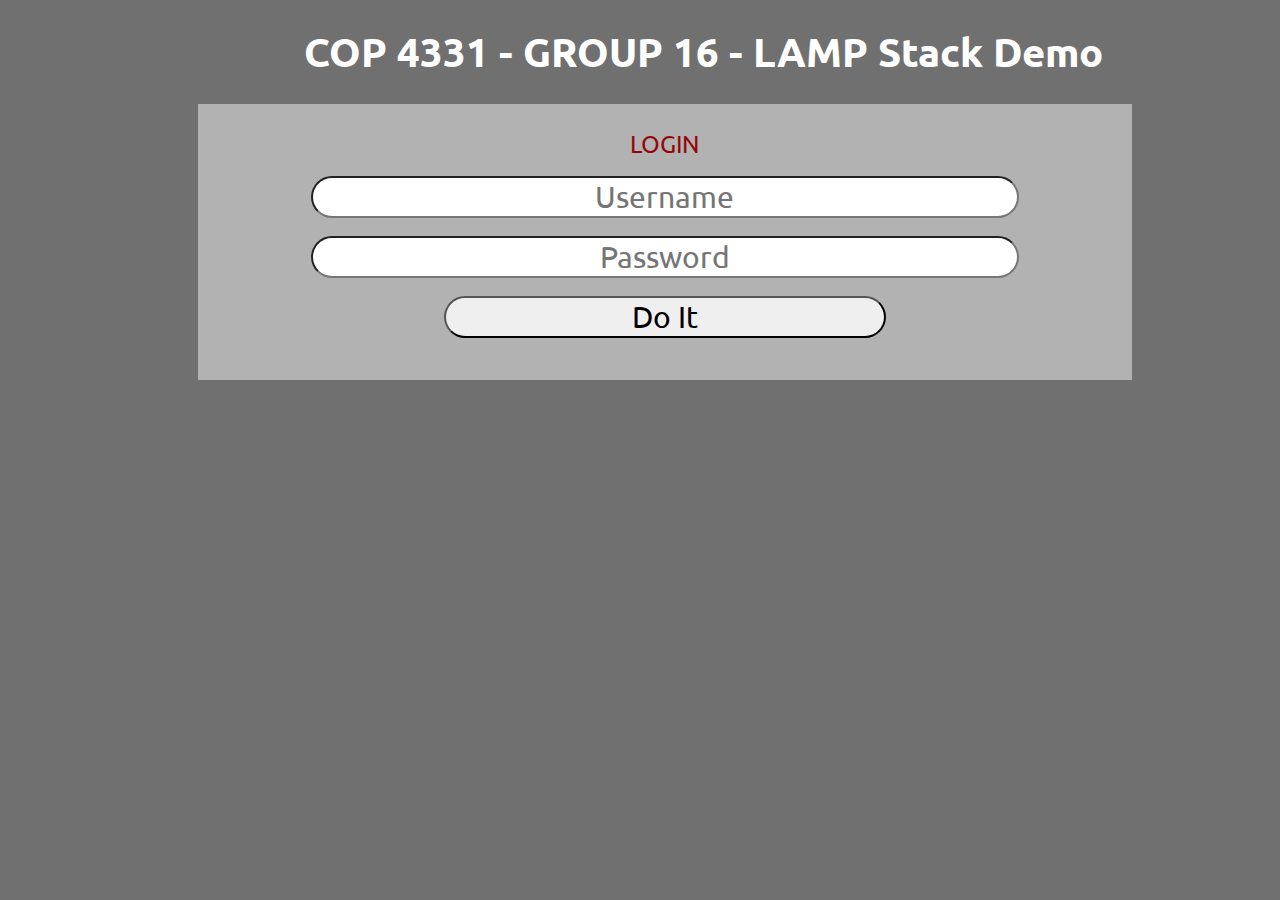
==== index.html @ 3c06ae8a "Add files via upload" ====
<html>
<head>
	<title>COP 4331 - GROUP 16 - LAMP Stack Demo</title>
	<script type="text/javascript" src="js/md5.js"></script>
	<script type="text/javascript" src="js/code.js"></script>
    <link href="css/styles.css" rel="stylesheet">	
    <link href="https://fonts.googleapis.com/css?family=Ubuntu" rel="stylesheet">
</head>
<body>

<h1 id="title">COP 4331 - GROUP 16 - LAMP Stack Demo</h1>

<div id="loginDiv">
	<span id="inner-title">LOGIN</span>
	<input type="text" id="loginName" placeholder="Username" /><br />
	<input type="password" id="loginPassword" placeholder="Password"/><br />
	<button type="button" id="loginButton" class="buttons" onclick="doLogin();"> Do It </button>
	<span id="loginResult"></span>
</div>

</body>
</html>
---- css/styles.css ----
body 
{
    background-color: #707070;
}

#title 
{
    font-size: 40px;
    width: 100%;
    margin: 2% 5%;
    text-align: center;
    font-family: 'Ubuntu', sans-serif;
    color: #FFFFFF;
}

#loginDiv
{
    font-size: 30px;
    width: 70%;
    margin-left: 15%;
    padding: 25px;
    background-color: #b2b2b2;
}

#loggedInDiv
{
    font-size: 30px;
    width: 70%;
    margin-left: 15%;
    padding: 25px;
    background-color: #b2b2b2;
}

#accessUIDiv
{
    font-size: 30px;
    width: 70%;
    margin-left: 15%;
    padding: 25px;
    background-color: #b2b2b2;
}

.buttons
{
    font-size: 30px;
    border-radius: 25px;
    width: 50%;
    margin-left: 25%;
    font-family: 'Ubuntu', sans-serif;
}

.buttons:hover{
    background-color: #00d5124f;
    color: #FFFFFF;
    opacity: 50%;
}

#loginName
{
	font-size: 30px;
}
#loginPassword
{
	font-size: 30px;
}
#searchText
{
	font-size: 30px;
}
#colorText
{
	font-size: 30px;
}

input[type="text"],input[type="password"]{
    border-radius: 25px;
    text-align: center;
    width: 80%;
    margin-left: 10%;
    margin-bottom: 2%;
    font-family: 'Ubuntu', sans-serif;
}

#inner-title{
    display: inline-block;
    font-size: 0.8em;
    width: 90%;
    text-align: center;
    margin-left: 5%;
    margin-bottom: 2%;
    font-family: 'Ubuntu', sans-serif;
    color: #95060a;
}

#loginResult{
    display: inline-block;
    font-size: 0.8em;
    width: 90%;
    text-align: center;
    margin-left: 5%;
    margin-bottom: 2%;
    font-family: 'Ubuntu', sans-serif;
    color: #95060a;
}

#userName{
    display: inline-block;
    width: 80%;
    margin-left: 10%;
    text-align: center;
}

#logoutButton{
    width: 20%;
    margin-left: 40%;
}

select{
    width: 30%;
    margin-left: 35%;
    margin-top: 2%;
    font-size: 0.75em;
    font-family: 'Ubuntu', sans-serif;
}

#colorSearchResult{
    display: none;
}

#colorAddResult{
    display: inline-block;
    font-size: 0.8em;
    width: 90%;
    text-align: center;
    margin-left: 5%;
    margin-top: 2%;
    margin-bottom: 1%;
    font-family: 'Ubuntu', sans-serif;
    color: #95060a;
}
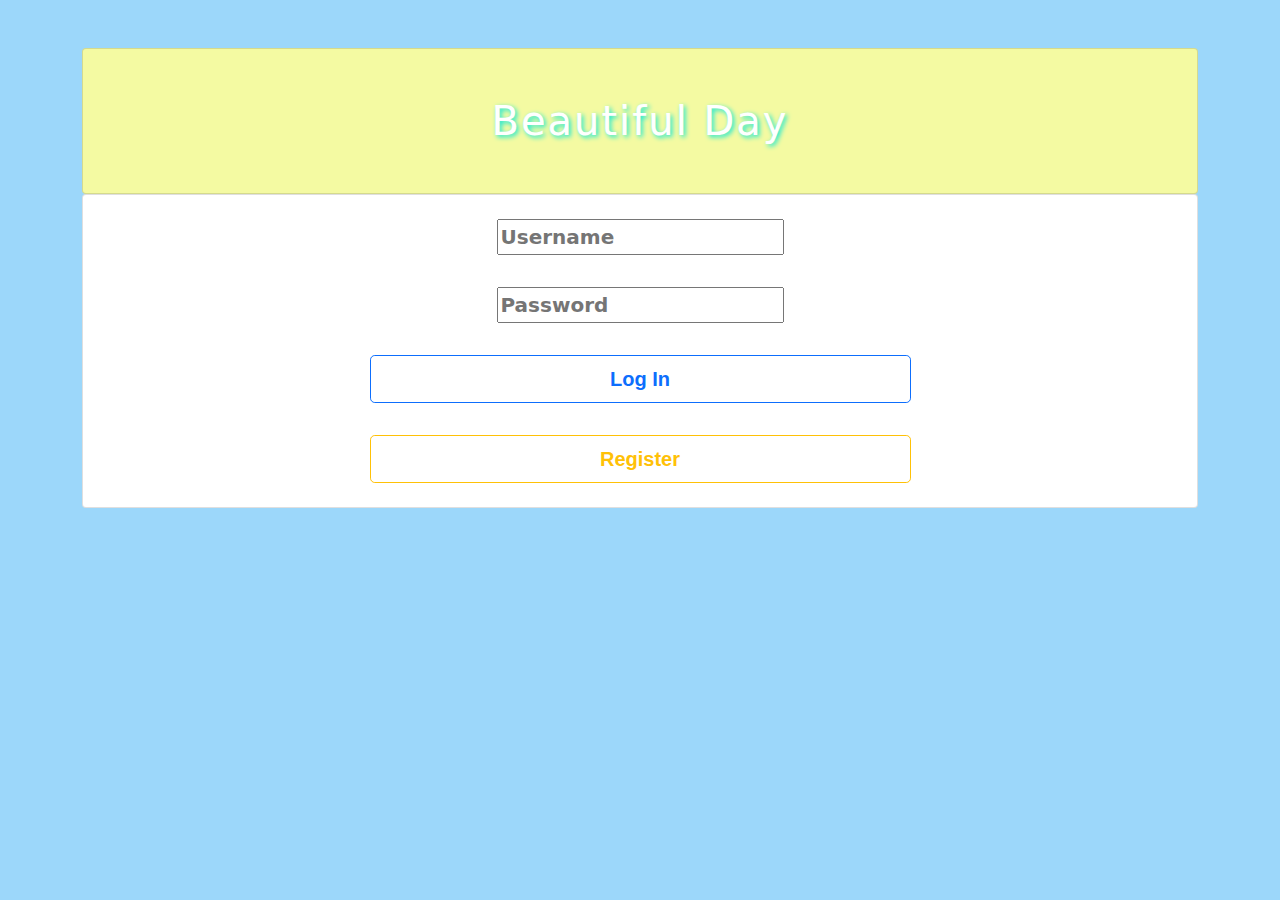
==== commit 80a8ae2f: "Update index.html" ====
--- a/index.html
+++ b/index.html
@@ -1,22 +1,35 @@
-<html>
-<head>
-	<title>COP 4331 - GROUP 16 - LAMP Stack Demo</title>
-	<script type="text/javascript" src="js/md5.js"></script>
-	<script type="text/javascript" src="js/code.js"></script>
-    <link href="css/styles.css" rel="stylesheet">	
-    <link href="https://fonts.googleapis.com/css?family=Ubuntu" rel="stylesheet">
-</head>
-<body>
-
-<h1 id="title">COP 4331 - GROUP 16 - LAMP Stack Demo</h1>
-
-<div id="loginDiv">
-	<span id="inner-title">LOGIN</span>
-	<input type="text" id="loginName" placeholder="Username" /><br />
-	<input type="password" id="loginPassword" placeholder="Password"/><br />
-	<button type="button" id="loginButton" class="buttons" onclick="doLogin();"> Do It </button>
-	<span id="loginResult"></span>
-</div>
-
-</body>
-</html>
+<!doctype html>
+<html lang="en">
+    <head>
+        <title> BeautifulDay </title> 
+        <meta charset="utf-8">
+        <meta name="viewport" content="width=device-width, initial-scale=1">
+        <link rel = "stylesheet" href ="css/bootstrap.css">
+        <script type="text/js" src="js/code.js"></script>
+    </head>
+    <body>
+    
+    <div class = "container-sm my-5">
+        <div align = center class="card bg-yellow">
+        <h1 class="my-5 cardColor">Beautiful Day</h1>
+        </div>
+        <div class="card from-control form-control-lg">
+            <div class="input-group-lg" align = center>      
+        <input class= "my-3 ms-5 me-5 fw-bold" type="text" id="loginName" placeholder="Username" /><br />
+        <input class= "my-3 ms-5 me-5 fw-bold" type="password" id="loginPassword" placeholder="Password"/><br />
+        </div> 
+        <button  type ="button" class="buttons btn btn-outline-primary btn-lg ms-6 me-5 my-3 fw-bold" onclick="doLogin();">Log In</button>
+        <button id="regButton" type ="button" class="buttons btn btn-outline-warning btn-lg ms-6 me-5 my-3 fw-bold">Register</button>
+        <script type="text/javascript">
+        document.getElementById("regButton").onclick = function () {
+        location.href = "html/register.html";
+        };
+</script>    
+        <span id="loginResult"></span>
+        </div>
+    </div>    
+    
+    <script src="https://cdn.jsdelivr.net/npm/bootstrap@5.0.0-beta1/dist/js/bootstrap.bundle.min.js" integrity="sha384-ygbV9kiqUc6oa4msXn9868pTtWMgiQaeYH7/t7LECLbyPA2x65Kgf80OJFdroafW" crossorigin="anonymous"></script>
+    <script src = "js/bootstrap.js"></script>
+    </body>
+</html>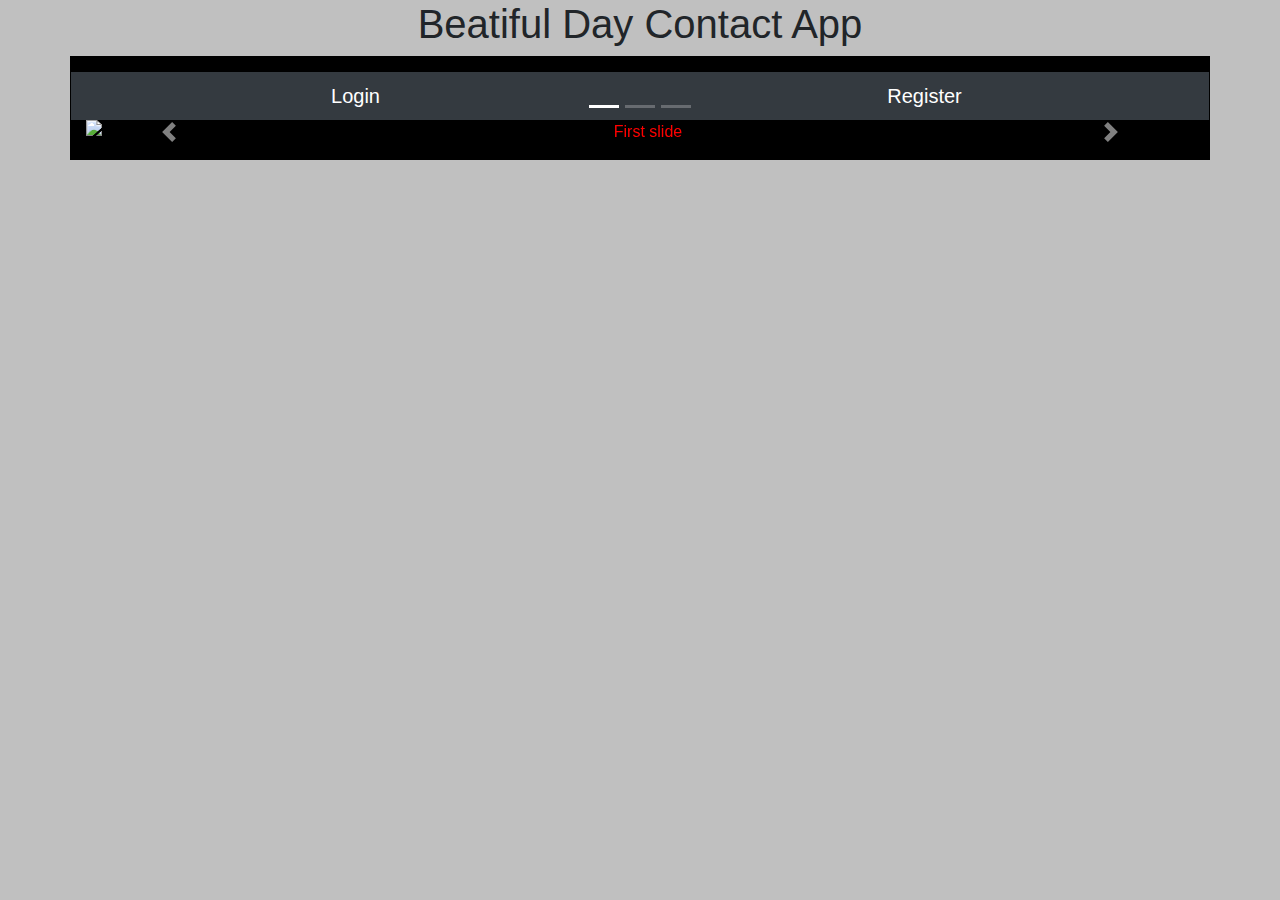
==== commit 1ec8580d: "adding missing files" ====
--- a/index.html
+++ b/index.html
@@ -1,35 +1,110 @@
-<!doctype html>
-<html lang="en">
-    <head>
-        <title> BeautifulDay </title> 
-        <meta charset="utf-8">
-        <meta name="viewport" content="width=device-width, initial-scale=1">
-        <link rel = "stylesheet" href ="css/bootstrap.css">
-        <script type="text/js" src="js/code.js"></script>
-    </head>
-    <body>
-    
-    <div class = "container-sm my-5">
-        <div align = center class="card bg-yellow">
-        <h1 class="my-5 cardColor">Beautiful Day</h1>
-        </div>
-        <div class="card from-control form-control-lg">
-            <div class="input-group-lg" align = center>      
-        <input class= "my-3 ms-5 me-5 fw-bold" type="text" id="loginName" placeholder="Username" /><br />
-        <input class= "my-3 ms-5 me-5 fw-bold" type="password" id="loginPassword" placeholder="Password"/><br />
-        </div> 
-        <button  type ="button" class="buttons btn btn-outline-primary btn-lg ms-6 me-5 my-3 fw-bold" onclick="doLogin();">Log In</button>
-        <button id="regButton" type ="button" class="buttons btn btn-outline-warning btn-lg ms-6 me-5 my-3 fw-bold">Register</button>
-        <script type="text/javascript">
-        document.getElementById("regButton").onclick = function () {
-        location.href = "html/register.html";
-        };
-</script>    
-        <span id="loginResult"></span>
-        </div>
-    </div>    
-    
-    <script src="https://cdn.jsdelivr.net/npm/bootstrap@5.0.0-beta1/dist/js/bootstrap.bundle.min.js" integrity="sha384-ygbV9kiqUc6oa4msXn9868pTtWMgiQaeYH7/t7LECLbyPA2x65Kgf80OJFdroafW" crossorigin="anonymous"></script>
-    <script src = "js/bootstrap.js"></script>
-    </body>
-</html>+<!DOCTYPE html>
+<html lang="en">
+
+  <head>
+    <title>Beautiful Day!</title>
+    <meta charset="utf-8"> <!-- charset attribute specifies the character encoding for the HTML document. -->
+		<meta name="viewport" content="width=device-width, initial-scale=1"> <!-- gives browser instructions on how to control the page's dimensions and scaling. -->
+		<link rel="stylesheet" href="css/bootstrap.css"> <!-- import bootstrap -->
+		<script type="text/js" src="js/code.js"></script>
+
+		<script type="text/javascript" src="js2/md5.js"></script>
+		<script type="text/javascript" src="js2/code.js"></script>
+		<link href="css2/styles.css" rel="stylesheet">
+  	<link href="https://fonts.googleapis.com/css?family=Ubuntu" rel="stylesheet">
+
+		<!-- used for carousel and formating navigation buttons-->
+    <link rel="stylesheet" href="https://maxcdn.bootstrapcdn.com/bootstrap/4.0.0/css/bootstrap.min.css" integrity="sha384-Gn5384xqQ1aoWXA+058RXPxPg6fy4IWvTNh0E263XmFcJlSAwiGgFAW/dAiS6JXm" crossorigin="anonymous">
+    <script src="https://code.jquery.com/jquery-3.2.1.slim.min.js" integrity="sha384-KJ3o2DKtIkvYIK3UENzmM7KCkRr/rE9/Qpg6aAZGJwFDMVNA/GpGFF93hXpG5KkN" crossorigin="anonymous"></script>
+    <script src="https://cdnjs.cloudflare.com/ajax/libs/popper.js/1.12.9/umd/popper.min.js" integrity="sha384-ApNbgh9B+Y1QKtv3Rn7W3mgPxhU9K/ScQsAP7hUibX39j7fakFPskvXusvfa0b4Q" crossorigin="anonymous"></script>
+    <script src="https://maxcdn.bootstrapcdn.com/bootstrap/4.0.0/js/bootstrap.min.js" integrity="sha384-JZR6Spejh4U02d8jOt6vLEHfe/JQGiRRSQQxSfFWpi1MquVdAyjUar5+76PVCmYl" crossorigin="anonymous"></script>
+
+    <style>
+    [class*="container"] /*container settings */
+    {
+      padding: 1rem; /* inner margins */
+      background-color: #000; /* black */
+      border: 0px solid #ff0000; /* red */
+      color: #ff0000; /* text color red*/
+      text-align: center;
+    }
+    [class*="col"] /* column settings */
+    {
+      padding: 0rem;
+      background-color: #33b5e5; /* teal */
+      border: 0px solid #fff; /* white */
+      color: #ff00df; /* text color pink*/
+      text-align: center;
+    }
+    [class*="row"] /* row settings */
+    {
+      padding: 0rem;
+      background-color: #09734b;  /* green */
+      border: 0px solid #c9ab00; /* gold */
+      color: #fff; /* text color white*/
+      text-align: center;
+    }
+    </style>
+  </head>
+
+  <body style="background-color: silver;">
+
+    <h1 class="text-center">Beatiful Day Contact App</h1>
+    <div class="container vertical-center">
+
+      <div class="row">
+        <div class="col">
+          <a href="loginBeautfulDay.html" class="btn btn-dark btn-lg btn-block rounded-0">Login</a>
+        </div>
+        <div class="col">
+          <a href="registerNewUser.html" class="btn btn-dark btn-lg btn-block rounded-0">Register</a>
+        </div>
+      </div>
+
+      <div id="carouselExampleIndicators" class="carousel slide" data-ride="carousel">
+        <ol class="carousel-indicators">
+          <li data-target="#carouselExampleIndicators" data-slide-to="0" class="active"></li>
+          <li data-target="#carouselExampleIndicators" data-slide-to="1"></li>
+          <li data-target="#carouselExampleIndicators" data-slide-to="2"></li>
+        </ol>
+
+        <div class="carousel-inner">
+
+          <div class="carousel-item active">
+            <img class="d-block w-100" src="https://placeimg.com/1080/500/animals" alt="First slide">
+            <div class="carousel-caption d-none d-md-block">
+              <h1>It's A Beautiful Day In Paradise</h1>
+            </div>
+          </div>
+
+          <div class="carousel-item">
+            <img class="d-block w-100" src="https://placeimg.com/1080/500/arch" alt="Second slide">
+            <div class="carousel-caption d-none d-md-block">
+              <h1>It's A Beautiful Day In Paradise</h1>
+            </div>
+          </div>
+
+          <div class="carousel-item">
+            <img class="d-block w-100" src="https://placeimg.com/1080/500/nature" alt="Third slide">
+            <div class="carousel-caption d-none d-md-block">
+              <h1>It's A Beautiful Day In Paradise</h1>
+            </div>
+          </div>
+
+        </div> <!-- end class coursel inner -->
+
+        <a class="carousel-control-prev" href="#carouselExampleIndicators" role="button" data-slide="prev">
+          <span class="carousel-control-prev-icon" aria-hidden="true"></span>
+          <span class="sr-only">Previous</span>
+        </a>
+        <a class="carousel-control-next" href="#carouselExampleIndicators" role="button" data-slide="next">
+          <span class="carousel-control-next-icon" aria-hidden="true"></span>
+          <span class="sr-only">Next</span>
+        </a>
+
+      </div> <!-- end carousel -->
+
+    </div> <!-- end container -->
+  </body>
+
+</html>
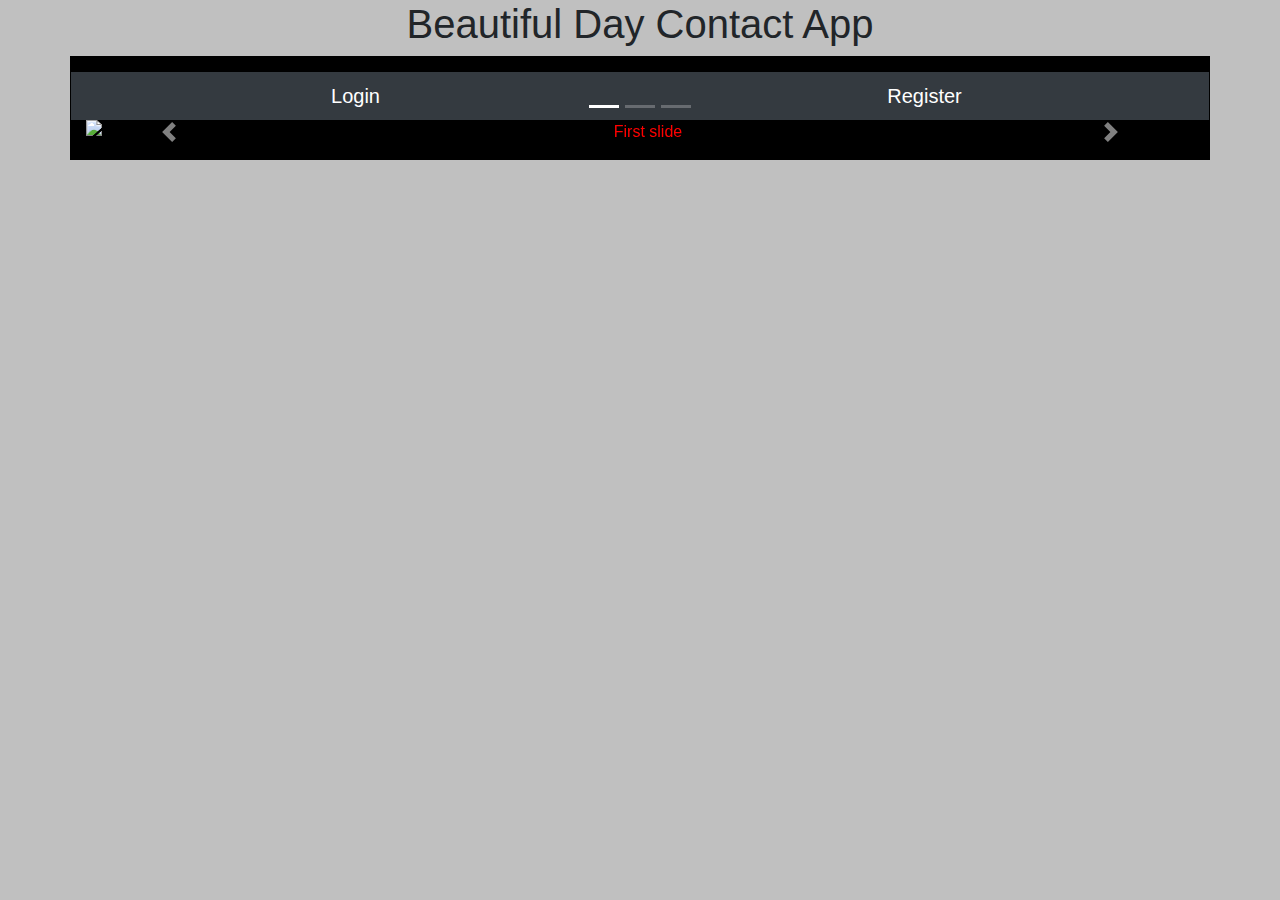
==== commit 3150f877: "Search fix" ====
--- a/index.html
+++ b/index.html
@@ -6,11 +6,10 @@
     <meta charset="utf-8"> <!-- charset attribute specifies the character encoding for the HTML document. -->
 		<meta name="viewport" content="width=device-width, initial-scale=1"> <!-- gives browser instructions on how to control the page's dimensions and scaling. -->
 		<link rel="stylesheet" href="css/bootstrap.css"> <!-- import bootstrap -->
-		<script type="text/js" src="js/code.js"></script>
-
-		<script type="text/javascript" src="js2/md5.js"></script>
-		<script type="text/javascript" src="js2/code.js"></script>
-		<link href="css2/styles.css" rel="stylesheet">
+		<script type="text/javascript" src="js/md5.js"></script>
+	  <script type="text/javascript" src="js/code.js"></script>
+		
+		<link href="css/styles.css" rel="stylesheet">
   	<link href="https://fonts.googleapis.com/css?family=Ubuntu" rel="stylesheet">
 
 		<!-- used for carousel and formating navigation buttons-->
@@ -49,7 +48,7 @@
 
   <body style="background-color: silver;">
 
-    <h1 class="text-center">Beatiful Day Contact App</h1>
+    <h1 class="text-center">Beautiful Day Contact App</h1>
     <div class="container vertical-center">
 
       <div class="row">
--- a/css/styles.css
+++ b/css/styles.css
@@ -0,0 +1,164 @@
+/* css - Cascading Style Sheet */
+/* Presentation of webpage */
+body
+{
+    background-color: silver;
+}
+
+#title /* object: <title>COP 4331 LAMP Stack Demo</title> */
+{
+    font-size: 40px;
+    width: 100%;
+    margin: auto;
+    text-align: center;
+    font-family: 'Ubuntu', sans-serif;
+    color: #FFFFFF;
+}
+
+#loginDiv /* object: <div id="loginDiv"> ""*/
+{
+    font-size: 30px;
+    width: 70%;
+    margin-left: 15%;
+    padding: 25px;
+    background-color: #b2b2b2;
+}
+
+#loggedInDiv /*object*/
+{
+    font-size: 30px;
+    width: 70%;
+    margin-left: 15%;
+    padding: 25px;
+    background-color: #b2b2b2;
+}
+
+#accessUIDiv /*object*/
+{
+    font-size: 30px;
+    width: 70%;
+    margin-left: 15%;
+    padding: 25px;
+    background-color: #b2b2b2;
+}
+
+.buttons /*class*/
+{
+    font-size: 30px;
+    border-radius: 25px;
+    width: 50%;
+    margin-left: auto;
+    font-family: 'Ubuntu', sans-serif;
+}
+
+.buttons:hover /*class*/
+{
+    background-color: #525252;
+    color: #000;
+    opacity: 100%;
+}
+
+#loginName
+{
+	font-size: 30px;
+}
+#loginPassword
+{
+	font-size: 30px;
+}
+#searchText
+{
+	font-size: 30px;
+}
+#colorText
+{
+	font-size: 30px;
+}
+
+#registerName
+{
+	font-size: 30px;
+}
+#registerPassword
+{
+	font-size: 30px;
+}
+#registerFirstName
+{
+	font-size: 30px;
+}
+#registerLastName
+{
+	font-size: 30px;
+}
+#colorText
+{
+	font-size: 30px;
+}
+
+input[type="text"],input[type="password"]{
+    border-radius: 25px;
+    text-align: center;
+    width: 80%;
+    margin-left: auto;
+    margin-bottom: 2%;
+    font-family: 'Ubuntu', sans-serif;
+}
+
+#inner-title{
+    display: inline-block;
+    font-size: 0.8em;
+    width: 90%;
+    text-align: center;
+    margin-left: 5%;
+    margin-bottom: 2%;
+    font-family: 'Ubuntu', sans-serif;
+    color: #95060a;
+}
+
+#loginResult{
+    display: inline-block;
+    font-size: 0.8em;
+    width: 90%;
+    text-align: center;
+    margin-left: 5%;
+    margin-bottom: 2%;
+    font-family: 'Ubuntu', sans-serif;
+    color: #95060a;
+}
+
+#userName{
+    display: inline-block;
+    width: 80%;
+    margin-left: 10%;
+    text-align: center;
+}
+
+#logoutButton{
+    width: 20%;
+    margin-left: auto;
+}
+
+select{
+    width: 30%;
+    margin-left: 35%;
+    margin-top: 2%;
+    font-size: 0.75em;
+    font-family: 'Ubuntu', sans-serif;
+}
+
+#colorSearchResult{
+    display: none;
+}
+
+#colorAddResult{
+    display: inline-block;
+    font-size: 0.8em;
+    width: 90%;
+    text-align: center;
+    margin-left: 5%;
+    margin-top: 2%;
+    margin-bottom: 1%;
+    font-family: 'Ubuntu', sans-serif;
+    color: #95060a;
+}
